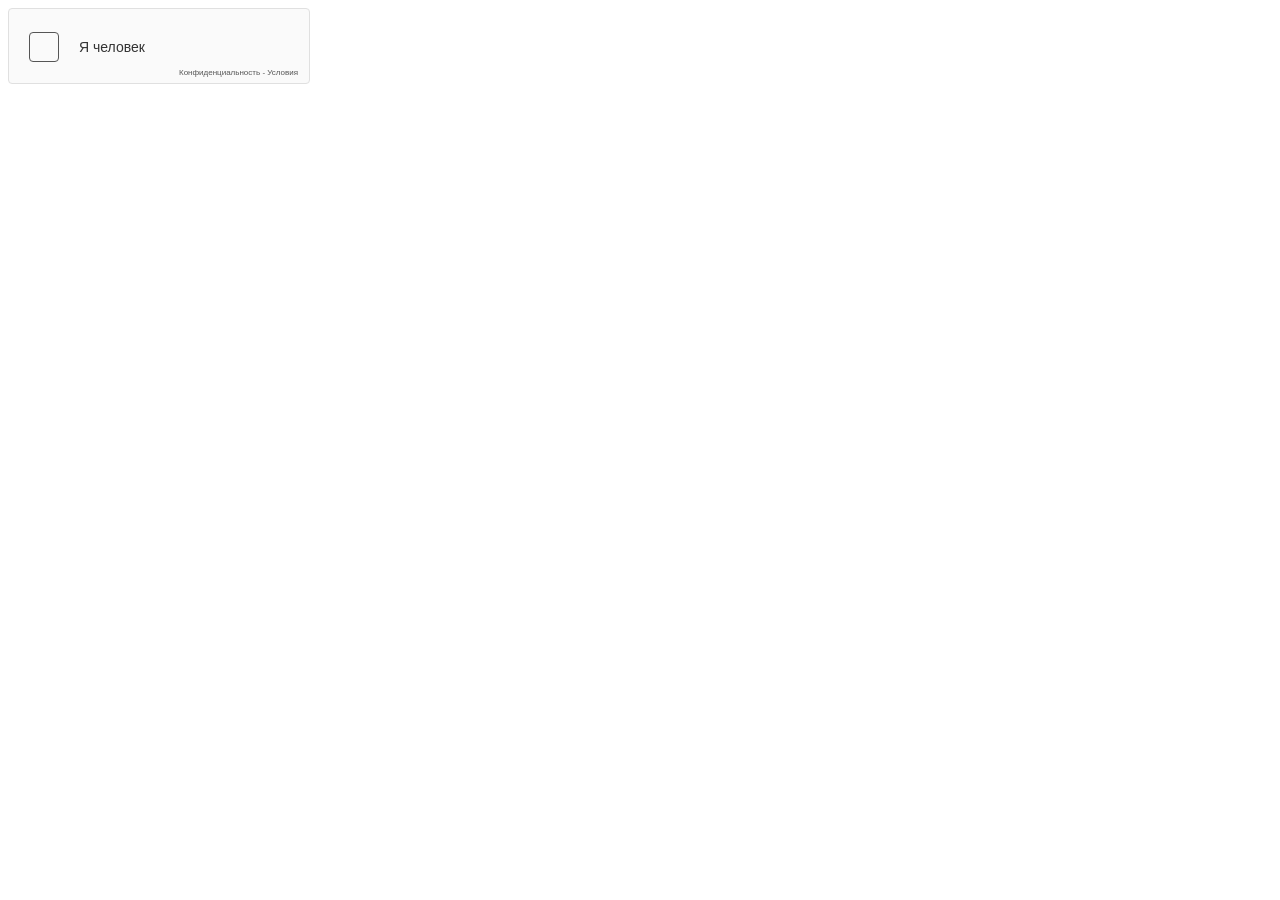
==== index.html @ 0b5e28ae "init" ====
<!DOCTYPE html>
<html lang="ru">
<head>
    <meta charset="UTF-8">
    <meta name="viewport" content="width=device-width, initial-scale=1.0">
    <link rel="stylesheet" href="style.css">
    <title>Мой сайтa</title>
</head>
<body>
    <div id="captcha-frame" class="captcha-frame">
        <div class="captcha-text">Я человек</div>

        <div id="captcha-information">
            <img id="captcha-logo" src="logo.png" tabindex="0" alt="">
            <div id="captcha-footer" class="captcha-footer">
                <a class="link" href="https://www.youtube.com/watch?v=Rzpk_hlj7aY" target="_blank" tabindex="0">Конфиденциальность</a>
                <span>-</span>
                <a class="link" tabindex="0" href="https://www.youtube.com/watch?v=Rzpk_hlj7aY" target="_blank">Условия</a>
            </div>
        </div>

        <div id="captcha-button" class="captcha-button">
            <div class="loading" id="loading" style="display: none;">
                <svg viewBox="0 0 44 44" width="30" height="30">
                    <circle cx="22" cy="22" r="1"
                      stroke="#FF7880"
                      stroke-width="2"
                      fill="none">
                  
                      <animate attributeName="r"
                        from="1" to="20"
                        dur="1.8s"
                        repeatCount="indefinite" />
                  
                      <animate attributeName="stroke-opacity"
                        from="1" to="0"
                        dur="1.8s"
                        repeatCount="indefinite" />
                    </circle>
                  
                    <circle cx="22" cy="22" r="1"
                      stroke="#FF7880"
                      stroke-width="2"
                      fill="none">
                  
                      <animate attributeName="r"
                        from="1" to="20"
                        dur="1.8s"
                        begin="-0.9s"
                        repeatCount="indefinite" />
                  
                      <animate attributeName="stroke-opacity"
                        from="1" to="0"
                        dur="1.8s"
                        begin="-0.9s"
                        repeatCount="indefinite" />
                    </circle> 
                </svg>
            </div>
        </div>

    </div>

    <!-- <script src="script.js"></script> -->
    <script>
        const frame = document.getElementById('captcha-frame');
        const button= document.getElementById('captcha-button');

        const loading = document.getElementById("loading");

        frame.addEventListener('click', captcha_clicked);
        // button.addEventListener('click', captcha_clicked);

        function captcha_clicked() {
            console.log('TEST');

            loading.style.display = "block";
            button.style.border = "0px";

            setTimeout(() => {
                loading.style.display = "none";
                button.style.border = "1px solid #525151";
            }, 2000);

        }


        const links = document.querySelectorAll('.link');
        const logo = document.getElementById('captcha-logo');

        const outline_style = "rgb(0, 131, 143) solid 2px"

        links.forEach(link => {
            link.addEventListener('click', (e) => {
                e.stopPropagation();
                console.log('Link clicked');
                // REF CODE
            });
        });

        

        logo.addEventListener('click', (e) => {
            e.stopPropagation();
            console.log('Logo clicked');
            window.open("https://www.youtube.com/watch?v=Rzpk_hlj7aY", "_blank")
            // LOGO CODE
        })


        </script>
</body>
</html>
---- style.css ----
.captcha-button {
    background-color: rgb(250, 250, 250); /* цвет фона */
    color: rgb(0, 131, 143); /* цвет текста */
    border: 1px solid rgb(85, 85, 85);
    border-radius: 4px; /* скругление углов */
    /* padding: 10px 20px; внутренние отступы: вертикаль 10px, горизонталь 20px */
    font-size: 16px; /* размер текста */
    cursor: pointer; /* курсор при наведении */
    transition: background-color 0.3s, transform 0.2s; /* анимация при наведении */
    outline-color: rgb(0, 131, 143);

    position: absolute;
    top: 23px;   /* от верхнего края родителя */
    left: 20px;  /* от левого края родителя */

    width: 28px;   /* фиксированная ширина */
    height: 28px;

}

/* Эффект при наведении
.captcha-button:hover {
    background-color: rgba(0, 0, 0, 0.1);;
} */

.captcha-frame {
    position: relative;

    width: 300px;             /* ширина рамки */
    height: 74px;             /* высота рамки */
    padding: 0px;
    margin: 0px;
    border: 1px solid rgb(224, 224, 224);   /* основная рамка */
    border-radius: 4px;      /* скруглённые углы */
    background-color: rgb(250, 250, 250);/* светлый фон */
    color: rgb(175, 152, 152);
    display: block;
    align-items: center;      /* вертикальное выравнивание содержимого */
    justify-content: center;  /* горизонтальное выравнивание содержимого */
    transition: all 0.1s ease;
    cursor: pointer;    
}

.captcha-frame:hover {
    border-color: rgb(224, 224, 224);  
    background-color: rgba(245, 245, 245);    /* рамка темнеет при наведении */
    transition: background-color 0.1s ease; /* быстрое исчезновение */
}

.loading {
    width: 30px;
    height: 30px;

}

.captcha-text {
    position: absolute;
    top: 30px;   /* от верхнего края родителя */
    left: 70px;  /* от левого края родителя */
    width: 70px;
    height: 25px;
    text-align: left;
    /* background: salmon; */
    color:rgb(51, 51, 51);
    font-family: "Arial", sans-serif; /* основной и запасной шрифт */
    font-size: 14px; /* размер текста, по желанию */

    user-select: none;      
    -webkit-user-select: none; 
    -moz-user-select: none;    
    -ms-user-select: none; 
}

#captcha-logo {
    position: absolute;
    left: 235px;
    top: 10px;
    width: 44px;
    display: block;

    user-select: none;      
    -webkit-user-select: none; 
    -moz-user-select: none;    
    -ms-user-select: none;     
}

#captcha-logo:focus {
    outline: 2px solid rgb(0, 131, 143);
}

.captcha-footer {
    /* background-color: red; */
    font-family: "Arial", sans-serif;
    font-size: 8px;    
    color: rgb(85, 85, 85);
    font-weight: 500;
    cursor: pointer;
    text-decoration: none;
    outline-color: rgb(0, 131, 143);
    display: inline-block;
    line-height: 8px;

    position: absolute;
    top: 60px;
    left: 170px;

    user-select: none;      
    -webkit-user-select: none; 
    -moz-user-select: none;    
    -ms-user-select: none;     
}

.link:hover {
    border-bottom: 1px solid rgb(0, 131, 143); /* линия под текстом */
}

.link:focus {
    outline: 2px solid rgb(0, 131, 143);
    border-bottom: none;
}


.link {
    color: rgb(85, 85, 85);
    text-decoration: none;
    -webkit-tap-highlight-color: transparent;
}


.link:visited,
.link:active,
.link:hover,
.link:focus {
    color: rgb(85, 85, 85); /* всегда один цвет */
}
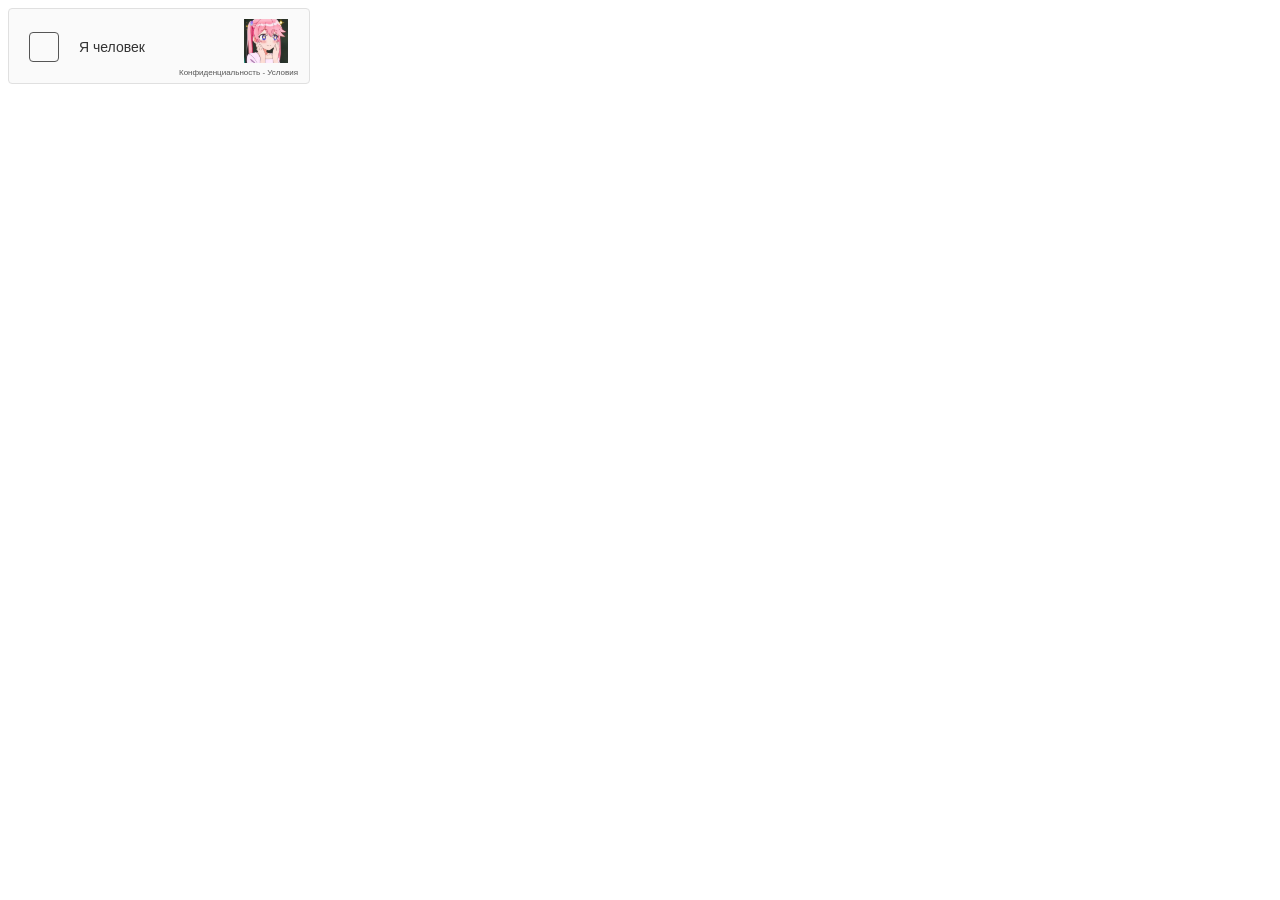
==== commit 208a6138: "added: assets" ====
--- a/index.html
+++ b/index.html
@@ -11,7 +11,7 @@
         <div class="captcha-text">Я человек</div>
 
         <div id="captcha-information">
-            <img id="captcha-logo" src="logo.png" tabindex="0" alt="">
+            <img id="captcha-logo" src="assets/logo.png" tabindex="0" alt="">
             <div id="captcha-footer" class="captcha-footer">
                 <a class="link" href="https://www.youtube.com/watch?v=Rzpk_hlj7aY" target="_blank" tabindex="0">Конфиденциальность</a>
                 <span>-</span>
